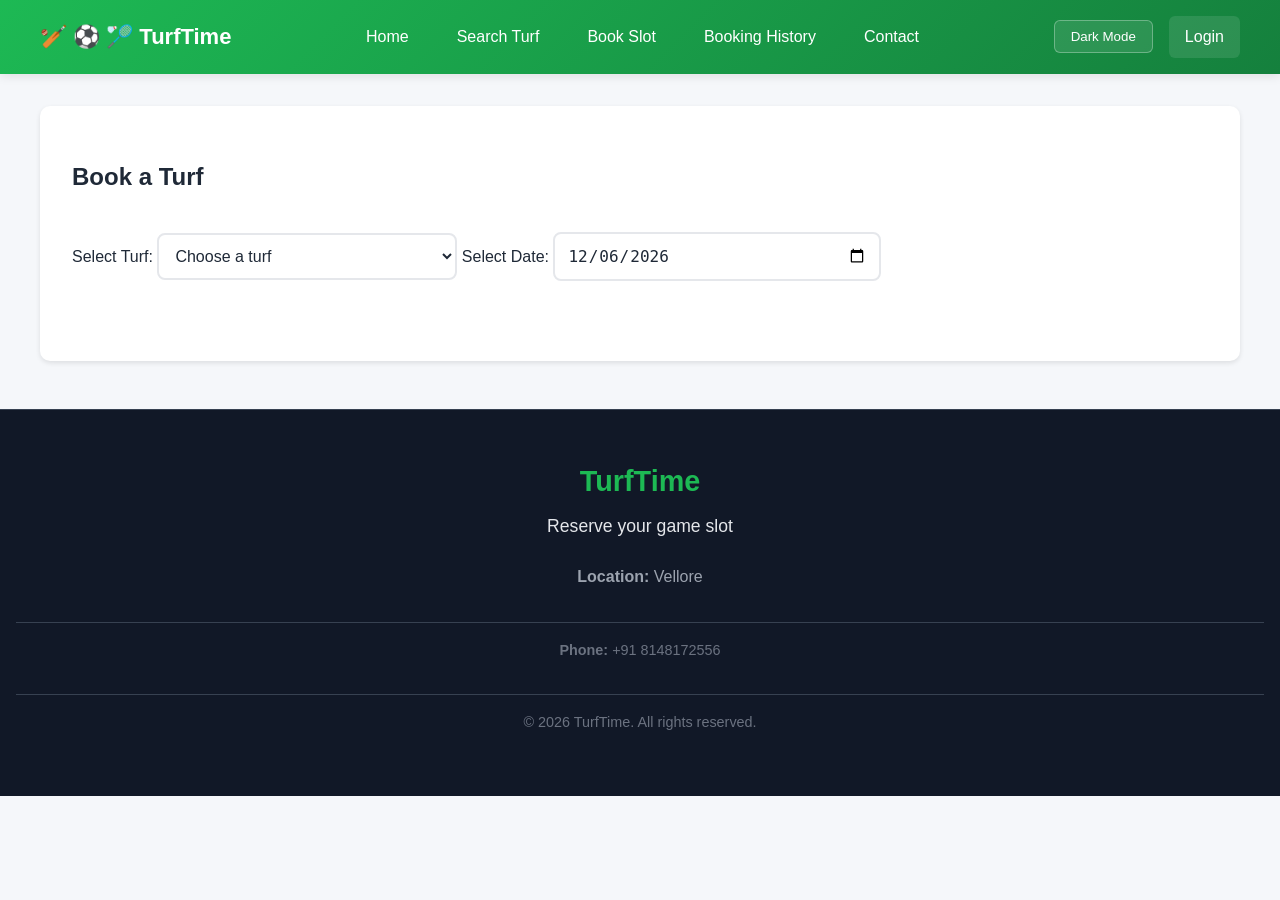
==== Turf/turf-booking/booking.html @ 98d8f5ec "Add files via upload" ====
<!DOCTYPE html>
<html lang="en">
<head>
    <meta charset="UTF-8">
    <meta name="viewport" content="width=device-width, initial-scale=1.0">
    <title>Book Slot - TurfTime</title>
    <link rel="stylesheet" href="css/style.css">
</head>
<body>
    <header>
        <div class="navbar-container">
            <div class="logo">🏏 ⚽ 🏸 TurfTime</div>
            <nav class="main-nav" id="main-nav">
                <a href="index.html">Home</a>
                <a href="index.html#search-section">Search Turf</a>
                <a href="booking.html">Book Slot</a>
                <a href="history.html">Booking History</a>
                <a href="#footer">Contact</a>
            </nav>
            <div class="navbar-right">
                <button id="dark-mode-toggle" class="theme-toggle">Dark Mode</button>
                <a href="login.html" id="login-link" class="login-link">Login</a>
                <div id="profile-container" class="profile-container" style="display:none;">
                    <div id="profile-icon" class="profile-icon"></div>
                    <div id="profile-dropdown" class="profile-dropdown" style="display:none;">
                        <div class="dropdown-header">Username: <span id="dropdown-username"></span></div>
                        <div class="dropdown-phone">Phone: <span id="dropdown-phone"></span></div>
                        <hr>
                        <a href="#" id="profile-booking">Booking History</a>
                        <a href="#" id="profile-logout">Logout</a>
                    </div>
                </div>
            </div>
            <div class="hamburger" id="hamburger">☰</div>
        </div>
    </header>
    <main>
        <section id="booking-section">
            <h2>Book a Turf</h2>
            <label for="turf-select">Select Turf:</label>
            <select id="turf-select">
                <option value="">Choose a turf</option>
            </select>
            <label for="date-picker">Select Date:</label>
            <input type="date" id="date-picker">
            <div id="slots-container">
                <!-- Time slots will be generated here -->
            </div>
            <button id="confirm-booking" style="display:none;">Confirm Booking</button>
            <div id="booking-message"></div>
        </section>
    </main>
    <footer id="footer">
        <div class="footer-content">
            <h3>TurfTime</h3>
            <p>Reserve your game slot</p>
            <div class="contact-info">
                <p><strong>Location:</strong> Vellore</p>
                <p><strong>Phone:</strong> +91 8148172556</p>
            </div>
        </div>
        <p>&copy; 2026 TurfTime. All rights reserved.</p>
    </footer>
    <script src="js/auth.js"></script>
    <script src="js/script.js"></script>
</body>
</html>
---- Turf/turf-booking/css/style.css ----
/* General Styles */
body {
    font-family: 'Segoe UI', Tahoma, Geneva, Verdana, sans-serif;
    margin: 0;
    padding: 0;
    background-color: #F5F7FA;
    color: #1F2937;
    transition: background-color 0.3s ease, color 0.3s ease;
    line-height: 1.6;
}

body.dark {
    background-color: #0F172A;
    color: #E5E7EB;
}

header {
    background: linear-gradient(135deg, #1DB954 0%, #15803D 100%);
    color: white;
    padding: 1rem;
    text-align: center;
    box-shadow: 0 2px 10px rgba(0, 0, 0, 0.1);
}

header.dark {
    background: linear-gradient(135deg, #15803D 0%, #0F5132 100%);
}

.navbar-container {
    display: flex;
    justify-content: space-between;
    align-items: center;
    max-width: 1200px;
    margin: 0 auto;
    position: relative;
}

.logo {
    font-size: 1.5rem;
    font-weight: bold;
    color: white;
    display: flex;
    align-items: center;
    gap: 0.5rem;
    transition: transform 0.3s ease;
}

.logo:hover {
    transform: scale(1.05);
}

.main-nav {
    display: flex;
    gap: 1rem;
}

.main-nav a {
    color: white;
    text-decoration: none;
    padding: 0.5rem 1rem;
    border-radius: 6px;
    transition: all 0.3s ease;
    position: relative;
}

.main-nav a::after {
    content: '';
    position: absolute;
    bottom: 0;
    left: 50%;
    width: 0;
    height: 2px;
    background-color: white;
    transition: all 0.3s ease;
    transform: translateX(-50%);
}

.main-nav a:hover::after {
    width: 100%;
}

.main-nav a:hover {
    background-color: rgba(255, 255, 255, 0.1);
}

.navbar-right {
    display: flex;
    align-items: center;
    gap: 1rem;
    position: relative;
}

.hamburger {
    display: none;
    font-size: 1.5rem;
    cursor: pointer;
    color: white;
    transition: transform 0.3s ease;
}

.hamburger:hover {
    transform: scale(1.1);
}

.theme-toggle {
    background-color: rgba(255, 255, 255, 0.1);
    color: white;
    border: 1px solid rgba(255, 255, 255, 0.3);
    padding: 0.5rem 1rem;
    border-radius: 6px;
    cursor: pointer;
    transition: all 0.3s ease;
}

body.dark .theme-toggle {
    background-color: rgba(0, 0, 0, 0.3);
    color: #E5E7EB;
    border-color: rgba(255, 255, 255, 0.3);
}

.theme-toggle:hover {
    background-color: rgba(255, 255, 255, 0.2);
    transform: translateY(-1px);
}

.login-link {
    color: white;
    text-decoration: none;
    padding: 0.5rem 1rem;
    border-radius: 6px;
    transition: all 0.3s ease;
    background-color: rgba(255, 255, 255, 0.1);
}

.login-link:hover {
    background-color: rgba(255, 255, 255, 0.2);
    transform: translateY(-1px);
}

/* Profile Icon and Dropdown Styling */
.profile-container {
    position: relative;
}

.profile-icon {
    width: 40px;
    height: 40px;
    border-radius: 50%;
    background-color: white;
    color: #1DB954;
    display: flex;
    align-items: center;
    justify-content: center;
    font-weight: bold;
    font-size: 1.2rem;
    cursor: pointer;
    transition: all 0.3s ease;
    border: 2px solid rgba(255, 255, 255, 0.3);
    box-shadow: 0 2px 8px rgba(0, 0, 0, 0.1);
}

.profile-icon:hover {
    transform: scale(1.1);
    box-shadow: 0 4px 12px rgba(0, 0, 0, 0.2);
}

.profile-icon:hover {
    transform: scale(1.1);
}

.profile-dropdown {
    position: absolute;
    top: 50px;
    right: 0;
    background-color: #FFFFFF;
    border-radius: 12px;
    box-shadow: 0 8px 25px rgba(0, 0, 0, 0.15);
    min-width: 220px;
    z-index: 1000;
    overflow: hidden;
    border: 1px solid rgba(0, 0, 0, 0.1);
}

body.dark .profile-dropdown {
    background-color: #1E293B;
    color: #E5E7EB;
    border-color: rgba(255, 255, 255, 0.1);
}

.dropdown-header {
    padding: 1rem;
    font-weight: bold;
    border-bottom: 1px solid #E5E7EB;
    font-size: 0.9rem;
    color: #1F2937;
}

body.dark .dropdown-header {
    border-bottom-color: #374151;
    color: #E5E7EB;
}

.dropdown-phone {
    padding: 0.5rem 1rem;
    font-size: 0.85rem;
    color: #6B7280;
}

body.dark .dropdown-phone {
    color: #9CA3AF;
}

.profile-dropdown hr {
    margin: 0;
    border: none;
    border-top: 1px solid #E5E7EB;
}

body.dark .profile-dropdown hr {
    border-top-color: #374151;
}

.profile-dropdown a {
    display: block;
    padding: 0.75rem 1rem;
    color: #1F2937;
    text-decoration: none;
    transition: all 0.3s ease;
}

body.dark .profile-dropdown a {
    color: #E5E7EB;
}

.profile-dropdown a:hover {
    background-color: #F5F7FA;
    color: #1DB954;
}

body.dark .profile-dropdown a:hover {
    background-color: #374151;
    color: #1DB954;
}

main {
    max-width: 1200px;
    margin: 2rem auto;
    padding: 0 1rem;
}

/* Search Section */
#search-section {
    text-align: center;
    margin-bottom: 2rem;
}

#search-input {
    width: 100%;
    max-width: 400px;
    padding: 0.75rem 1rem;
    border: 2px solid #E5E7EB;
    border-radius: 25px;
    font-size: 1rem;
    box-shadow: 0 2px 8px rgba(0, 0, 0, 0.1);
    transition: all 0.3s ease;
    background-color: #FFFFFF;
    color: #1F2937;
}

#search-input:focus {
    outline: none;
    border-color: #1DB954;
    box-shadow: 0 0 0 3px rgba(29, 185, 84, 0.1);
}

body.dark #search-input {
    background-color: #1E293B;
    border-color: #374151;
    color: #E5E7EB;
}

body.dark #search-input:focus {
    border-color: #1DB954;
}

/* Turfs Section */
#turfs-section {
    display: grid;
    grid-template-columns: repeat(auto-fill, minmax(300px, 1fr));
    gap: 1.5rem;
}

.turf-card {
    background-color: #FFFFFF;
    border-radius: 12px;
    box-shadow: 0 4px 12px rgba(0, 0, 0, 0.1);
    overflow: hidden;
    transition: all 0.3s ease;
    border: 1px solid #E5E7EB;
}

body.dark .turf-card {
    background-color: #1E293B;
    color: #E5E7EB;
    border-color: #374151;
}

.turf-card:hover {
    transform: translateY(-8px);
    box-shadow: 0 8px 25px rgba(0, 0, 0, 0.15);
}

.turf-image {
    width: 100%;
    height: 200px;
    object-fit: cover;
    border-radius: 12px 12px 0 0;
}

.turf-info {
    padding: 1.5rem;
}

.turf-info h3 {
    margin: 0 0 0.5rem 0;
    color: #1F2937;
}

body.dark .turf-info h3 {
    color: #E5E7EB;
}

.turf-info p {
    margin: 0.25rem 0;
    color: #6B7280;
}

body.dark .turf-info p {
    color: #9CA3AF;
}

.book-btn {
    background-color: #1DB954;
    color: white;
    border: none;
    padding: 0.75rem 1.5rem;
    border-radius: 8px;
    cursor: pointer;
    width: 100%;
    margin-top: 1rem;
    transition: all 0.3s ease;
    font-weight: 600;
    font-size: 1rem;
}

.book-btn:hover {
    background-color: #15803D;
    transform: translateY(-2px);
    box-shadow: 0 4px 12px rgba(29, 185, 84, 0.3);
}

/* Booking Section */
#booking-section {
    background-color: white;
    padding: 2rem;
    border-radius: 10px;
    box-shadow: 0 2px 5px rgba(0,0,0,0.1);
}

body.dark #booking-section {
    background-color: #444;
}

#date-picker {
    padding: 0.5rem;
    margin: 1rem 0;
    border: 1px solid #ccc;
    border-radius: 5px;
}

#slots-container {
    display: grid;
    grid-template-columns: repeat(auto-fill, minmax(150px, 1fr));
    gap: 1rem;
    margin: 1rem 0;
}

.slot-btn {
    padding: 0.75rem;
    border: 2px solid #E5E7EB;
    border-radius: 8px;
    background-color: #F5F7FA;
    cursor: pointer;
    transition: all 0.3s ease;
    font-weight: 500;
    color: #1F2937;
}

.slot-btn.available:hover {
    background-color: #1DB954;
    color: white;
    border-color: #1DB954;
    transform: translateY(-2px);
    box-shadow: 0 4px 12px rgba(29, 185, 84, 0.3);
}

.slot-btn.selected {
    background-color: #1DB954;
    color: white;
    border-color: #1DB954;
    box-shadow: 0 2px 8px rgba(29, 185, 84, 0.3);
}

.slot-btn.booked {
    background-color: #DC2626;
    color: white;
    cursor: not-allowed;
    border-color: #DC2626;
}

body.dark .slot-btn {
    background-color: #1E293B;
    border-color: #374151;
    color: #E5E7EB;
}

body.dark .slot-btn.available:hover {
    background-color: #1DB954;
    color: white;
}

body.dark .slot-btn.selected {
    background-color: #1DB954;
    color: white;
}

#confirm-booking {
    background-color: #1DB954;
    color: white;
    border: none;
    padding: 0.75rem 1.5rem;
    border-radius: 8px;
    cursor: pointer;
    font-size: 1rem;
    margin-top: 1rem;
    transition: all 0.3s ease;
    font-weight: 600;
}

#confirm-booking:hover {
    background-color: #15803D;
    transform: translateY(-2px);
    box-shadow: 0 4px 12px rgba(29, 185, 84, 0.3);
}

#booking-message {
    margin-top: 1rem;
    font-weight: bold;
}

/* History Section */
#history-section {
    background-color: #FFFFFF;
    padding: 2rem;
    border-radius: 12px;
    box-shadow: 0 4px 12px rgba(0, 0, 0, 0.1);
    border: 1px solid #E5E7EB;
}

body.dark #history-section {
    background-color: #1E293B;
    border-color: #374151;
}

.booking-item {
    border-bottom: 1px solid #E5E7EB;
    padding: 1.5rem 0;
    transition: all 0.3s ease;
}

.booking-item:hover {
    background-color: #F5F7FA;
    border-radius: 8px;
    padding-left: 1rem;
    padding-right: 1rem;
    margin: 0 -1rem;
}

body.dark .booking-item:hover {
    background-color: #374151;
}

.booking-item:last-child {
    border-bottom: none;
}

#clear-history {
    background-color: #DC2626;
    color: white;
    border: none;
    padding: 0.75rem 1.5rem;
    border-radius: 8px;
    cursor: pointer;
    margin-top: 1rem;
    transition: all 0.3s ease;
    font-weight: 600;
}

#clear-history:hover {
    background-color: #B91C1C;
    transform: translateY(-2px);
    box-shadow: 0 4px 12px rgba(220, 38, 38, 0.3);
}

#turf-select, #date-picker {
    padding: 0.75rem;
    border: 2px solid #E5E7EB;
    border-radius: 8px;
    font-size: 1rem;
    width: 100%;
    max-width: 300px;
    margin-bottom: 1rem;
    transition: all 0.3s ease;
    background-color: #FFFFFF;
    color: #1F2937;
}

#turf-select:focus, #date-picker:focus {
    outline: none;
    border-color: #1DB954;
    box-shadow: 0 0 0 3px rgba(29, 185, 84, 0.1);
}

body.dark #turf-select, body.dark #date-picker {
    background-color: #1E293B;
    border-color: #374151;
    color: #E5E7EB;
}

body.dark #turf-select:focus, body.dark #date-picker:focus {
    border-color: #1DB954;
}
#auth-tabs {
    display: flex;
    margin-bottom: 1rem;
}

#auth-tabs button {
    flex: 1;
    padding: 0.75rem;
    border: 1px solid #E5E7EB;
    background-color: #F5F7FA;
    cursor: pointer;
    transition: all 0.3s ease;
    font-weight: 500;
}

#auth-tabs button.active {
    background-color: #1DB954;
    color: white;
    border-color: #1DB954;
}

body.dark #auth-tabs button {
    background-color: #1E293B;
    color: #E5E7EB;
    border-color: #374151;
}

body.dark #auth-tabs button.active {
    background-color: #1DB954;
}



.auth-container {
    display: flex;
    justify-content: center;
    align-items: center;
    min-height: calc(100vh - 120px);
    padding: 2rem;
}

.auth-card {
    background-color: #FFFFFF;
    border-radius: 12px;
    box-shadow: 0 8px 25px rgba(0, 0, 0, 0.1);
    padding: 2.5rem;
    width: 100%;
    max-width: 400px;
    text-align: center;
    border: 1px solid #E5E7EB;
}

body.dark .auth-card {
    background-color: #1E293B;
    color: #E5E7EB;
    border-color: #374151;
}

.auth-card h2 {
    margin-bottom: 1.5rem;
    color: #1F2937;
    font-size: 1.8rem;
    font-weight: 700;
}

body.dark .auth-card h2 {
    color: #E5E7EB;
}
    /* color: #4CAF50; */


.form-group {
    margin-bottom: 1rem;
    text-align: left;
}

.form-group label {
    display: block;
    margin-bottom: 0.5rem;
    font-weight: bold;
}

.form-group input {
    width: 100%;
    padding: 0.75rem;
    border: 2px solid #E5E7EB;
    border-radius: 8px;
    font-size: 1rem;
    box-sizing: border-box;
    transition: all 0.3s ease;
    background-color: #FFFFFF;
    color: #1F2937;
}

.form-group input:focus {
    outline: none;
    border-color: #1DB954;
    box-shadow: 0 0 0 3px rgba(29, 185, 84, 0.1);
}

body.dark .form-group input {
    background-color: #1E293B;
    border-color: #374151;
    color: #E5E7EB;
}

body.dark .form-group input:focus {
    border-color: #1DB954;
}

.auth-btn {
    background-color: #1DB954;
    color: white;
    border: none;
    padding: 0.75rem 1.5rem;
    border-radius: 8px;
    font-size: 1rem;
    cursor: pointer;
    width: 100%;
    margin-top: 1rem;
    transition: all 0.3s ease;
    font-weight: 600;
}

.auth-btn:hover {
    background-color: #15803D;
    transform: translateY(-2px);
    box-shadow: 0 4px 12px rgba(29, 185, 84, 0.3);
}

.auth-link {
    margin-top: 1rem;
    font-size: 0.9rem;
    color: #6B7280;
}

.auth-link a {
    color: #1DB954;
    text-decoration: none;
    transition: color 0.3s ease;
}

.auth-link a:hover {
    color: #15803D;
    text-decoration: underline;
}

#auth-message {
    display: none;
    margin-top: 1rem;
    font-weight: bold;
    padding: 0.75rem;
    border-radius: 8px;
    text-align: center;
    background-color: #FEF2F2;
    color: #DC2626;
    border: 1px solid #FECACA;
}

#auth-message.success {
    background-color: #F0FDF4;
    color: #16A34A;
    border: 1px solid #BBF7D0;
}

body.dark #auth-message {
    background-color: #451A1A;
    color: #F87171;
    border-color: #7F1D1D;
}

body.dark #auth-message.success {
    background-color: #14532D;
    color: #4ADE80;
    border-color: #166534;
}

@media (max-width: 768px) {
    .navbar-container {
        flex-direction: column;
        gap: 1rem;
        align-items: flex-start;
    }

    .logo {
        margin-bottom: 0.5rem;
    }

    .main-nav {
        display: none;
        flex-direction: column;
        width: 100%;
        background: linear-gradient(135deg, #1DB954 0%, #15803D 100%);
        position: absolute;
        top: 100%;
        left: 0;
        right: 0;
        z-index: 1000;
        border-radius: 0 0 12px 12px;
        box-shadow: 0 4px 12px rgba(0, 0, 0, 0.1);
    }

    .main-nav.active {
        display: flex;
    }

    .main-nav a {
        padding: 1rem;
        width: 100%;
        border-bottom: 1px solid rgba(255, 255, 255, 0.1);
        transition: all 0.3s ease;
    }

    .main-nav a:hover {
        background-color: rgba(255, 255, 255, 0.1);
        transform: translateX(5px);
    }

    .hamburger {
        display: block;
        position: absolute;
        top: 1rem;
        right: 1rem;
        transition: transform 0.3s ease;
    }

    .hamburger:hover {
        transform: scale(1.1);
    }

    .navbar-right {
        width: 100%;
        flex-wrap: wrap;
        justify-content: center;
    }

    #turfs-section {
        grid-template-columns: 1fr;
    }

    #slots-container {
        grid-template-columns: 1fr;
    }

    .turf-card {
        margin: 0 auto;
        max-width: 100%;
    }

    .profile-dropdown {
        right: -50px;
    }
}


footer {
    background-color: #111827;
    color: white;
    text-align: center;
    padding: 3rem 1rem;
    margin-top: 3rem;
    border-top: 1px solid #374151;
}

.footer-content h3 {
    margin: 0 0 0.5rem 0;
    font-size: 1.8rem;
    font-weight: 700;
    color: #1DB954;
}

.footer-content p {
    margin: 0.5rem 0;
    font-size: 1.1rem;
    color: #E5E7EB;
}

.contact-info {
    margin: 1.5rem 0;
}

.contact-info p {
    margin: 0.5rem 0;
    font-size: 1rem;
    color: #9CA3AF;
}

/* .contact-info p strong {
    color: #1DB954;
} */

footer p:last-child {
    margin-top: 2rem;
    font-size: 0.9rem;
    color: #6B7280;
    border-top: 1px solid #374151;
    padding-top: 1rem;
}

@media (max-width: 768px) {
    footer {
        padding: 2rem 1rem;
    }

    .footer-content h3 {
        font-size: 1.5rem;
    }
}

.logo{
display:flex;
align-items:center;
gap:10px;
font-size:22px;
font-weight:bold;
color:white;
}

.logo img{
width:40px;
height:40px;
object-fit:contain;
}
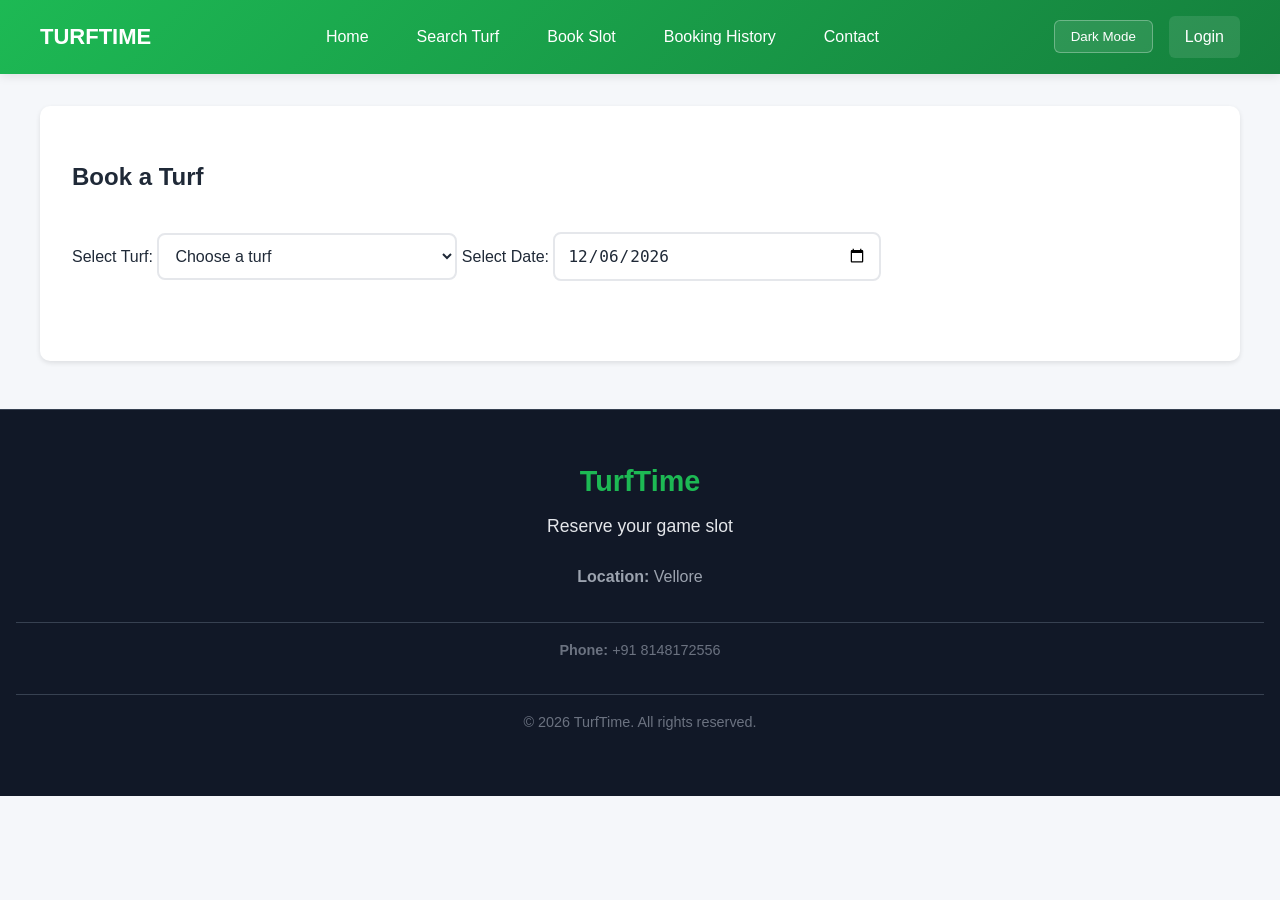
==== commit d490e3f4: "Fix HTML encoding and update logo text" ====
--- a/Turf/turf-booking/booking.html
+++ b/Turf/turf-booking/booking.html
@@ -9,7 +9,7 @@
 <body>
     <header>
         <div class="navbar-container">
-            <div class="logo">🏏 ⚽ 🏸 TurfTime</div>
+            <div class="logo">TURFTIME</div>
             <nav class="main-nav" id="main-nav">
                 <a href="index.html">Home</a>
                 <a href="index.html#search-section">Search Turf</a>
@@ -64,4 +64,5 @@
     <script src="js/auth.js"></script>
     <script src="js/script.js"></script>
 </body>
-</html>+
+</html>
